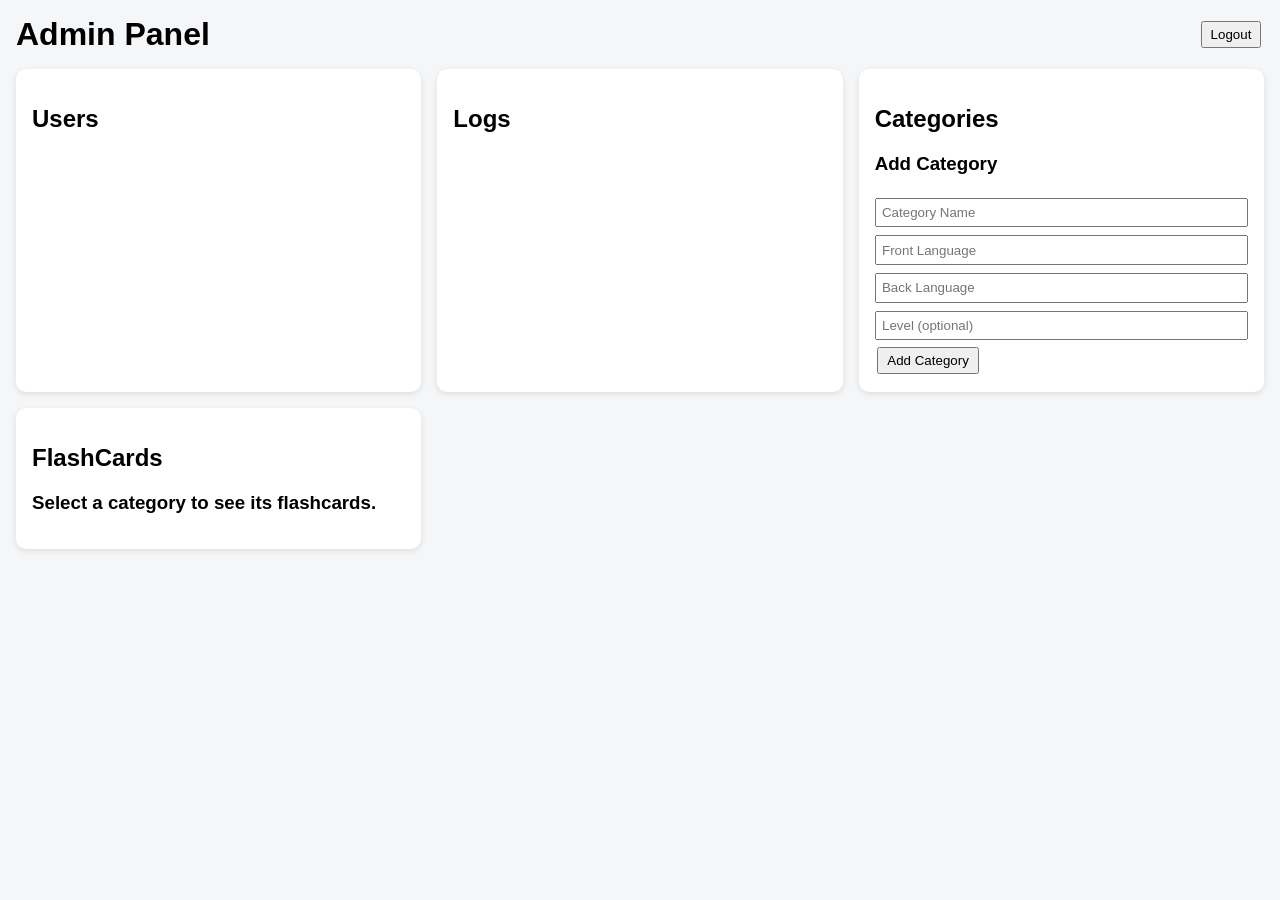
==== APIFlashCard/APIFlashCard/wwwroot/html/index.html @ d672cd55 "Strona admin, edycja avatr w profilu" ====
﻿<!DOCTYPE html>
<html lang="en">
<head>
    <meta charset="UTF-8">
    <title>Admin Panel</title>
    <link rel="stylesheet" href="../css/index.css">
</head>
<body>
    <header>
        <h1>Admin Panel</h1>
        <button onclick="logout()">Logout</button>
    </header>

    <div id="grid">
        <div class="card">
            <h2>Users</h2>
            <ul id="users"></ul>
        </div>

        <div class="card">
            <h2>Logs</h2>
            <ul id="logs"></ul>
        </div>

        <div class="card">
            <h2>Categories</h2>
            <ul id="categories"></ul>

            <h3>Add Category</h3>
            <input id="categoryName" placeholder="Category Name">
            <input id="frontLang" placeholder="Front Language">
            <input id="backLang" placeholder="Back Language">
            <input id="level" placeholder="Level (optional)">
            <button id="addCategoryBtn">Add Category</button>
        </div>

        <div class="card">
            <h2>FlashCards</h2>
            <div id="flashcardSection">
                <h3 id="flashcardsTitle">Select a category to see its flashcards.</h3>
                <table id="flashcardsTable" class="flashcards-table" style="display:none;">
                    <thead>
                        <tr>
                            <th>Question</th>
                            <th>Answer</th>
                        </tr>
                    </thead>
                    <tbody id="flashcardsBody"></tbody>
                </table>

                <div id="flashcardForm" style="display:none;">
                    <h4>Add FlashCard</h4>
                    <input id="flashcardQuestion" placeholder="Question" required>
                    <input id="flashcardAnswer" placeholder="Answer" required>
                    <button id="addFlashcardBtn">Add FlashCard</button>
                </div>
            </div>
        </div>
    </div>

    <script src="../js/index.js"></script>
</body>
</html>
---- APIFlashCard/APIFlashCard/wwwroot/css/index.css ----
﻿body {
    font-family: sans-serif;
    margin: 1em;
    background-color: #f4f6f8;
}

header {
    display: flex;
    justify-content: space-between;
    align-items: center;
}

h1 {
    margin: 0;
}

button {
    padding: 0.3em 0.6em;
    margin: 0.2em;
    cursor: pointer;
}

#grid {
    display: grid;
    grid-template-columns: repeat(auto-fit, minmax(320px, 1fr));
    gap: 1em;
    margin-top: 1em;
}

.card {
    background: white;
    padding: 1em;
    border-radius: 10px;
    box-shadow: 0 2px 6px rgba(0,0,0,0.1);
}

ul {
    list-style: none;
    padding: 0;
}

li {
    margin-bottom: 0.5em;
    padding: 0.3em;
    background: #f9f9f9;
    border-radius: 6px;
}

input, select {
    margin: 0.3em 0;
    padding: 0.4em;
    width: 100%;
    box-sizing: border-box;
}

#categories li {
    cursor: pointer;
    padding: 6px 8px;
    margin-bottom: 4px;
    background-color: #f0f0f0;
    border-radius: 6px;
}

#categories li:hover {
    background-color: #e0e0e0;
}

.flashcards-table {
    width: 100%;
    border-collapse: collapse;
    margin-bottom: 1em;
}

.flashcards-table th,
.flashcards-table td {
    border: 1px solid #ccc;
    padding: 6px;
    text-align: left;
}

flashcards-table th {
    background-color: #f0f0f0;
}
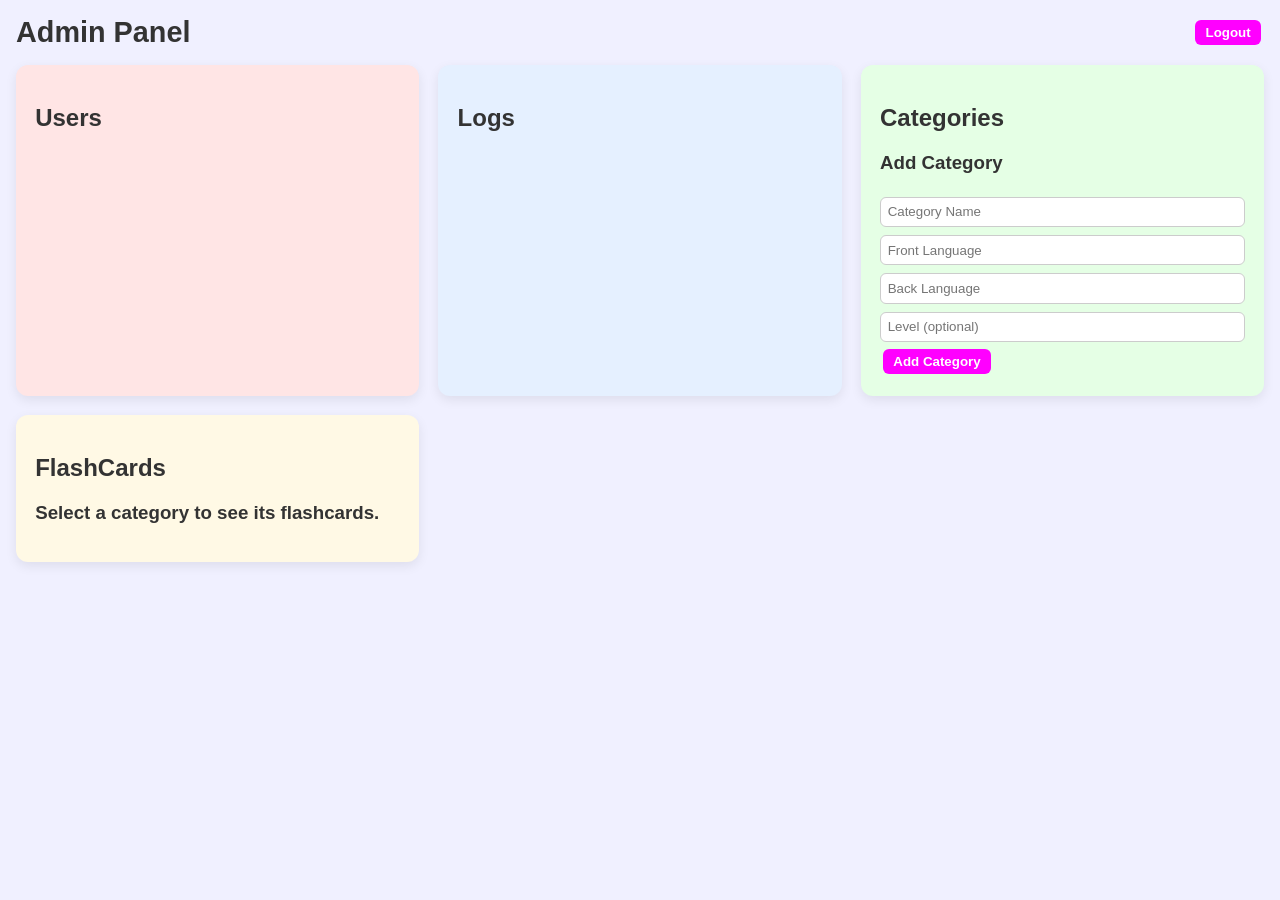
==== commit fc9c4bcd: "Wygląd strony admina" ====
--- a/APIFlashCard/APIFlashCard/wwwroot/html/index.html
+++ b/APIFlashCard/APIFlashCard/wwwroot/html/index.html
@@ -8,21 +8,21 @@
 <body>
     <header>
         <h1>Admin Panel</h1>
-        <button onclick="logout()">Logout</button>
+        <button id="logoutBtn" class="btn-primary">Logout</button>
     </header>
 
     <div id="grid">
-        <div class="card">
+        <div class="card users">
             <h2>Users</h2>
             <ul id="users"></ul>
         </div>
 
-        <div class="card">
+        <div class="card logs">
             <h2>Logs</h2>
             <ul id="logs"></ul>
         </div>
 
-        <div class="card">
+        <div class="card categories">
             <h2>Categories</h2>
             <ul id="categories"></ul>
 
@@ -31,13 +31,14 @@
             <input id="frontLang" placeholder="Front Language">
             <input id="backLang" placeholder="Back Language">
             <input id="level" placeholder="Level (optional)">
-            <button id="addCategoryBtn">Add Category</button>
+            <button id="addCategoryBtn" class="btn-primary">Add Category</button>
         </div>
 
-        <div class="card">
+        <div class="card flashcards">
             <h2>FlashCards</h2>
             <div id="flashcardSection">
                 <h3 id="flashcardsTitle">Select a category to see its flashcards.</h3>
+
                 <table id="flashcardsTable" class="flashcards-table" style="display:none;">
                     <thead>
                         <tr>
@@ -52,7 +53,7 @@
                     <h4>Add FlashCard</h4>
                     <input id="flashcardQuestion" placeholder="Question" required>
                     <input id="flashcardAnswer" placeholder="Answer" required>
-                    <button id="addFlashcardBtn">Add FlashCard</button>
+                    <button id="addFlashcardBtn" class="btn-primary">Add FlashCard</button>
                 </div>
             </div>
         </div>
--- a/APIFlashCard/APIFlashCard/wwwroot/css/index.css
+++ b/APIFlashCard/APIFlashCard/wwwroot/css/index.css
@@ -1,69 +1,125 @@
 ﻿body {
-    font-family: sans-serif;
-    margin: 1em;
-    background-color: #f4f6f8;
+    font-family: 'Segoe UI', Tahoma, Geneva, Verdana, sans-serif;
+    margin: 0;
+    padding: 1em;
+    background-color: #f0f0ff;
+    color: #333;
 }
 
 header {
     display: flex;
     justify-content: space-between;
     align-items: center;
+    margin-bottom: 1em;
 }
 
 h1 {
+    font-size: 1.8em;
     margin: 0;
 }
 
-button {
-    padding: 0.3em 0.6em;
+button, .btn-primary {
+    padding: 0.4em 0.8em;
     margin: 0.2em;
     cursor: pointer;
+    background-color: #ff00ff;
+    color: white;
+    font-weight: bold;
+    border: none;
+    border-radius: 6px;
+    transition: background-color 0.2s, transform 0.1s;
 }
+
+    button:hover, .btn-primary:hover {
+        background-color: #e600e6;
+        transform: translateY(-1px);
+    }
 
 #grid {
     display: grid;
     grid-template-columns: repeat(auto-fit, minmax(320px, 1fr));
-    gap: 1em;
-    margin-top: 1em;
+    gap: 1.2em;
 }
 
-.card {
-    background: white;
-    padding: 1em;
-    border-radius: 10px;
-    box-shadow: 0 2px 6px rgba(0,0,0,0.1);
+.card.users {
+    background-color: #ffe5e5;
+    padding: 1.2em;
+    border-radius: 12px;
+    box-shadow: 0 4px 12px rgba(0,0,0,0.08);
+}
+
+.card.logs {
+    background-color: #e5f0ff;
+    padding: 1.2em;
+    border-radius: 12px;
+    box-shadow: 0 4px 12px rgba(0,0,0,0.08);
+}
+
+.card.categories {
+    background-color: #e5ffe5;
+    padding: 1.2em;
+    border-radius: 12px;
+    box-shadow: 0 4px 12px rgba(0,0,0,0.08);
+}
+
+.card.flashcards {
+    background-color: #fff9e5;
+    padding: 1.2em;
+    border-radius: 12px;
+    box-shadow: 0 4px 12px rgba(0,0,0,0.08);
+}
+
+.card:hover {
+    transform: translateY(-3px);
+    box-shadow: 0 6px 16px rgba(0,0,0,0.12);
 }
 
 ul {
     list-style: none;
     padding: 0;
+    margin: 0;
 }
 
 li {
     margin-bottom: 0.5em;
-    padding: 0.3em;
-    background: #f9f9f9;
+    padding: 0.5em;
+    background: #ffffff;
     border-radius: 6px;
+    transition: background-color 0.2s;
 }
+
+    li:hover {
+        background-color: #f0f0f0;
+    }
 
 input, select {
     margin: 0.3em 0;
-    padding: 0.4em;
+    padding: 0.5em;
     width: 100%;
     box-sizing: border-box;
+    border: 1px solid #ccc;
+    border-radius: 6px;
+    transition: border-color 0.2s, background-color 0.2s;
+    background-color: #ffffff;
 }
+
+    input:focus, select:focus {
+        border-color: #33512BD4;
+        outline: none;
+        background-color: #f5f2ff;
+    }
 
 #categories li {
     cursor: pointer;
     padding: 6px 8px;
     margin-bottom: 4px;
-    background-color: #f0f0f0;
+    background-color: #ffffff;
     border-radius: 6px;
 }
 
-#categories li:hover {
-    background-color: #e0e0e0;
-}
+    #categories li:hover {
+        background-color: #dbe1ec;
+    }
 
 .flashcards-table {
     width: 100%;
@@ -71,13 +127,21 @@
     margin-bottom: 1em;
 }
 
-.flashcards-table th,
-.flashcards-table td {
-    border: 1px solid #ccc;
-    padding: 6px;
-    text-align: left;
-}
+    .flashcards-table th,
+    .flashcards-table td {
+        border: 1px solid #ccc;
+        padding: 8px;
+        text-align: left;
+    }
 
-flashcards-table th {
-    background-color: #f0f0f0;
-}+    .flashcards-table th {
+        background-color: #f0f0ff;
+    }
+
+    .flashcards-table tr:nth-child(even) {
+        background-color: #f5f2ff;
+    }
+
+    .flashcards-table tr:nth-child(odd) {
+        background-color: #ffffff;
+    }
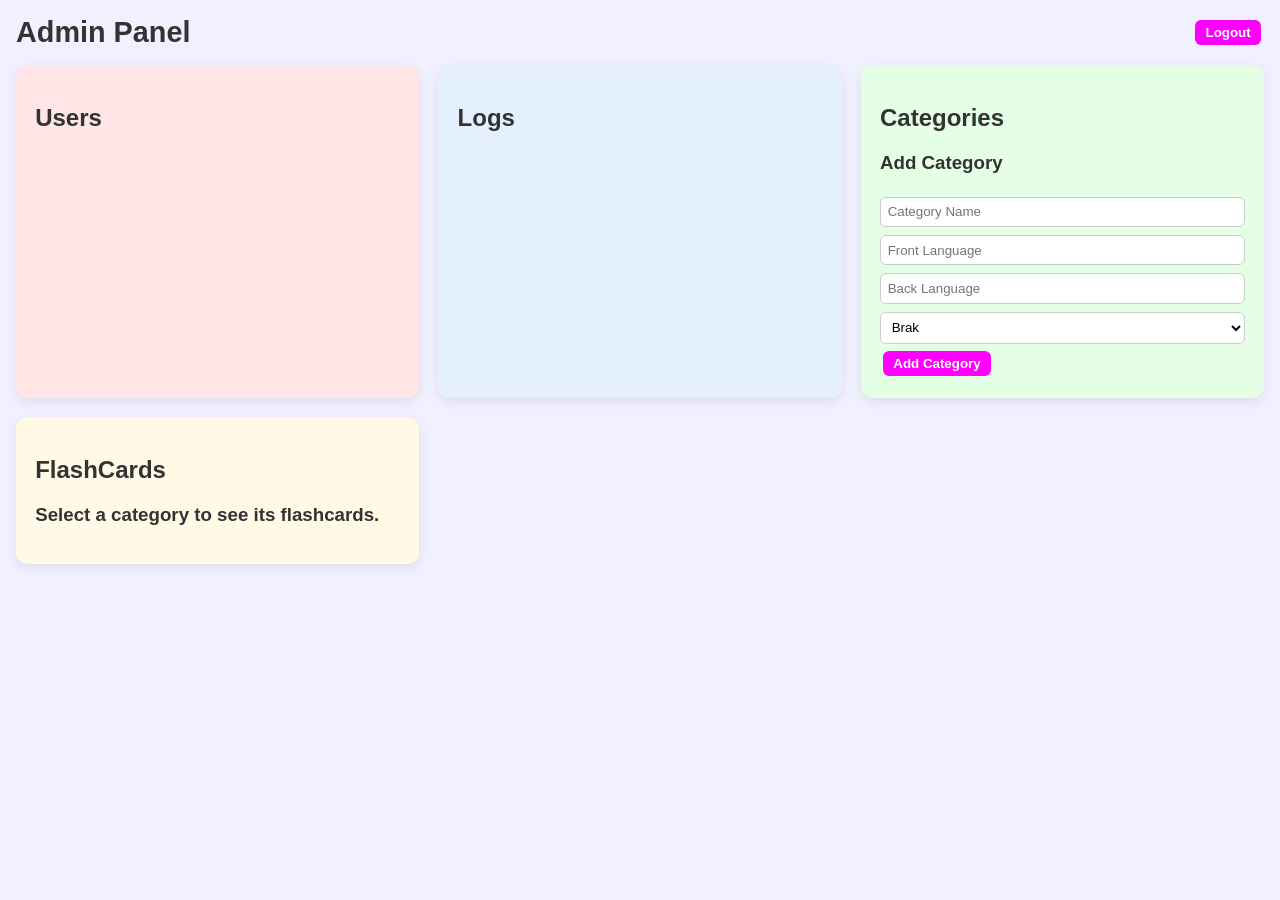
==== commit b1594990: "Zmiany" ====
--- a/APIFlashCard/APIFlashCard/wwwroot/html/index.html
+++ b/APIFlashCard/APIFlashCard/wwwroot/html/index.html
@@ -30,7 +30,15 @@
             <input id="categoryName" placeholder="Category Name">
             <input id="frontLang" placeholder="Front Language">
             <input id="backLang" placeholder="Back Language">
-            <input id="level" placeholder="Level (optional)">
+            <select id="level">
+                <option value="Brak">Brak</option>
+                <option value="A1">A1</option>
+                <option value="A2">A2</option>
+                <option value="B1">B1</option>
+                <option value="B2">B2</option>
+                <option value="C1">C1</option>
+                <option value="C2">C2</option>
+            </select>
             <button id="addCategoryBtn" class="btn-primary">Add Category</button>
         </div>
 
--- a/APIFlashCard/APIFlashCard/wwwroot/css/index.css
+++ b/APIFlashCard/APIFlashCard/wwwroot/css/index.css
@@ -35,6 +35,38 @@
         transform: translateY(-1px);
     }
 
+.edit-btn {
+    margin-left: 6px;
+    padding: 0.3em 0.6em;
+    font-size: 0.85em;
+    border-radius: 6px;
+    cursor: pointer;
+    border: none;
+    font-weight: bold;
+    background-color: #66bb6a;
+    color: white;
+}
+
+    .edit-btn:hover {
+        background-color: #4caf50;
+    }
+
+.delete-btn {
+    margin-left: 6px;
+    padding: 0.3em 0.6em;
+    font-size: 0.85em;
+    border-radius: 6px;
+    cursor: pointer;
+    border: none;
+    font-weight: bold;
+    background-color: #ef9a9a;
+    color: white;
+}
+
+    .delete-btn:hover {
+        background-color: #f44336;
+    }
+
 #grid {
     display: grid;
     grid-template-columns: repeat(auto-fit, minmax(320px, 1fr));
@@ -115,7 +147,14 @@
     margin-bottom: 4px;
     background-color: #ffffff;
     border-radius: 6px;
-}
+    display: flex;
+    align-items: center;
+    justify-content: space-between;
+}
+
+    #categories li span {
+        flex-grow: 1;
+    }
 
     #categories li:hover {
         background-color: #dbe1ec;
@@ -144,4 +183,34 @@
 
     .flashcards-table tr:nth-child(odd) {
         background-color: #ffffff;
-    }+    }
+
+.toggle-btn {
+    margin-left: 12px;
+    padding: 0.3em 0.8em;
+    font-size: 0.85em;
+    border-radius: 6px;
+    cursor: pointer;
+    border: none;
+    font-weight: bold;
+    color: white;
+    transition: background-color 0.2s, transform 0.1s;
+}
+
+    .toggle-btn.active {
+        background-color: #66bb6a;
+    }
+
+        .toggle-btn.active:hover {
+            background-color: #4caf50;
+            transform: translateY(-1px);
+        }
+
+    .toggle-btn.deactivate {
+        background-color: #ef9a9a;
+    }
+
+        .toggle-btn.deactivate:hover {
+            background-color: #f44336;
+            transform: translateY(-1px);
+        }
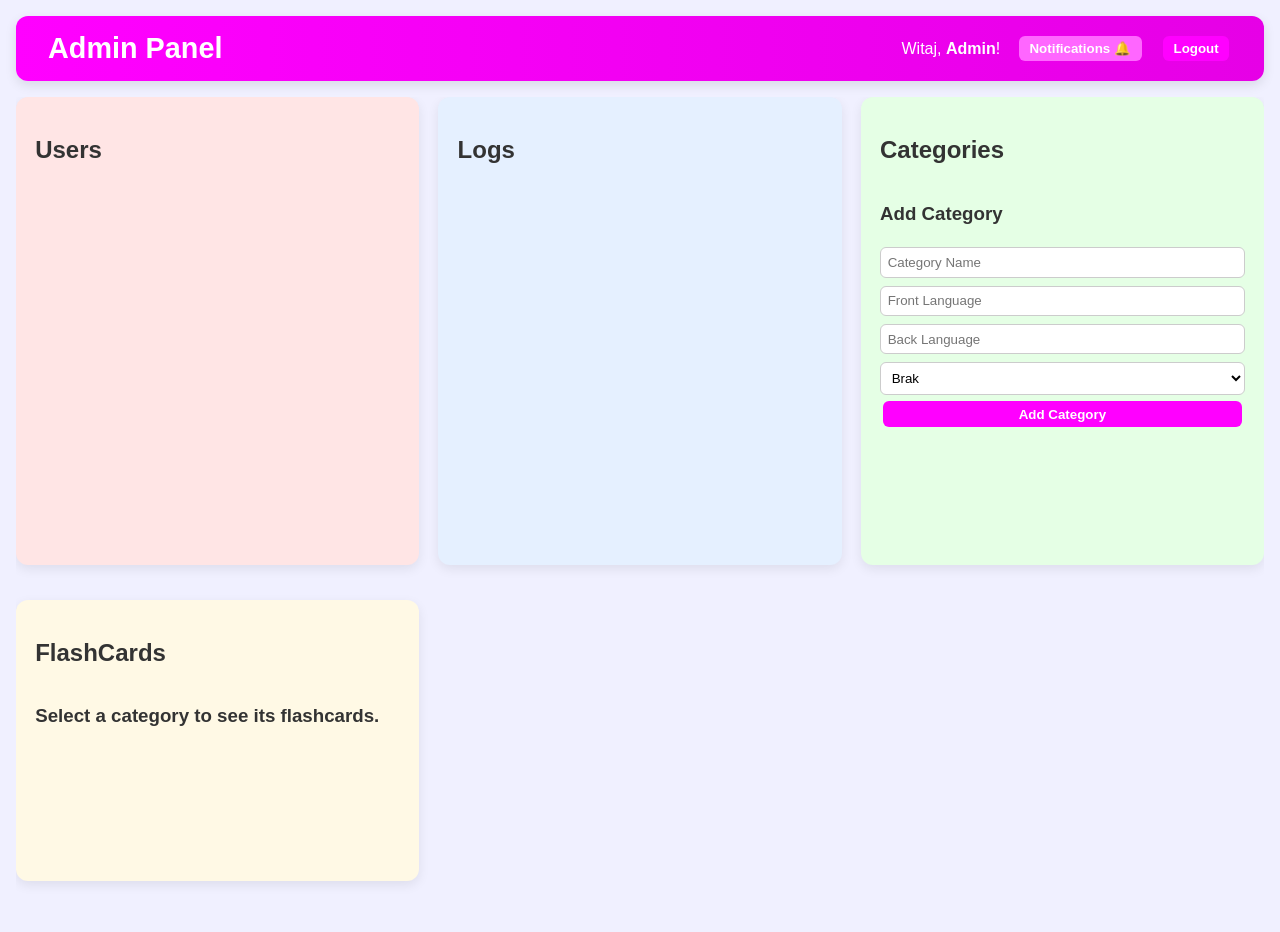
==== commit 50f5ebc1: "Prace w Admin Panel. Za długo by pisać co ;)" ====
--- a/APIFlashCard/APIFlashCard/wwwroot/html/index.html
+++ b/APIFlashCard/APIFlashCard/wwwroot/html/index.html
@@ -6,10 +6,17 @@
     <link rel="stylesheet" href="../css/index.css">
 </head>
 <body>
-    <header>
+    <header class="admin-header">
+    <div class="admin-left">
         <h1>Admin Panel</h1>
+    </div>
+
+    <div class="admin-right">
+        <span class="welcome-msg">Witaj, <strong id="username">Admin</strong>!</span>
+        <button id="notificationsBtn" class="btn-primary">Notifications 🔔</button>
         <button id="logoutBtn" class="btn-primary">Logout</button>
-    </header>
+    </div>
+</header>
 
     <div id="grid">
         <div class="card users">
--- a/APIFlashCard/APIFlashCard/wwwroot/css/index.css
+++ b/APIFlashCard/APIFlashCard/wwwroot/css/index.css
@@ -6,17 +6,49 @@
     color: #333;
 }
 
-header {
+.admin-header {
     display: flex;
     justify-content: space-between;
     align-items: center;
+    padding: 1em 2em;
+    background: linear-gradient(90deg, #ff00ff, #e600e6);
+    color: white;
+    border-radius: 12px;
     margin-bottom: 1em;
-}
-
-h1 {
+    box-shadow: 0 4px 12px rgba(0,0,0,0.1);
+}
+
+.admin-left h1 {
+    margin: 0;
     font-size: 1.8em;
-    margin: 0;
-}
+}
+
+.admin-right {
+    display: flex;
+    align-items: center;
+    gap: 1em;
+}
+
+.welcome-msg {
+    font-size: 1em;
+}
+
+#notificationsBtn {
+    position: relative;
+    padding: 0.4em 0.8em;
+    background-color: #ff66ff;
+    border: none;
+    border-radius: 6px;
+    cursor: pointer;
+    color: white;
+    font-weight: bold;
+    transition: background-color 0.2s, transform 0.1s;
+}
+
+    #notificationsBtn:hover {
+        background-color: #e600e6;
+        transform: translateY(-1px);
+    }
 
 button, .btn-primary {
     padding: 0.4em 0.8em;
@@ -213,4 +245,30 @@
         .toggle-btn.deactivate:hover {
             background-color: #f44336;
             transform: translateY(-1px);
-        }+        }
+
+html, body {
+    height: 100%;
+    overflow: hidden;
+    margin: 0;
+}
+
+#grid {
+    display: grid;
+    grid-template-columns: repeat(auto-fit, minmax(320px, 1fr));
+    gap: 1.2em;
+    height: calc(100vh - 100px);
+    overflow: hidden;
+}
+
+.card {
+    display: flex;
+    flex-direction: column;
+    overflow-y: auto;
+    max-height: 100%;
+    background: white;
+    border-radius: 12px;
+    padding: 1.2em;
+    box-shadow: 0 4px 12px rgba(0,0,0,0.08);
+    margin-bottom: 1em;
+}
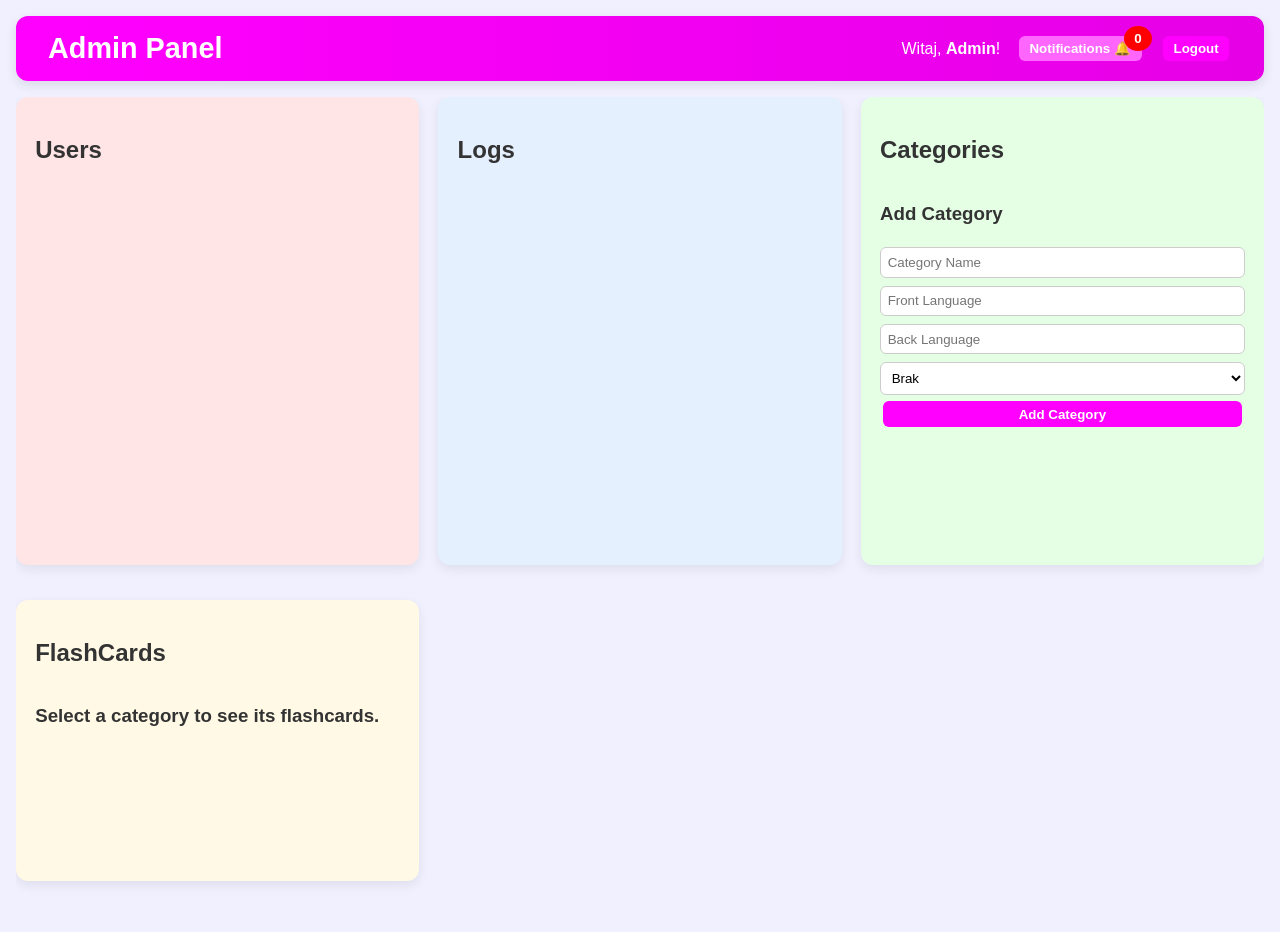
==== commit 1937e7b8: "Powiadomienia" ====
--- a/APIFlashCard/APIFlashCard/wwwroot/html/index.html
+++ b/APIFlashCard/APIFlashCard/wwwroot/html/index.html
@@ -13,7 +13,18 @@
 
     <div class="admin-right">
         <span class="welcome-msg">Witaj, <strong id="username">Admin</strong>!</span>
-        <button id="notificationsBtn" class="btn-primary">Notifications 🔔</button>
+
+        <div class="notification-container">
+            <button id="notificationsBtn" class="notification">
+                <span>Notifications 🔔</span>
+                <span class="badge" id="badge-count">0</span>
+            </button>
+
+            <div id="notification-dropdown" class="notification-dropdown">
+                <ul id="notifications">
+                </ul>
+            </div>
+        </div>
         <button id="logoutBtn" class="btn-primary">Logout</button>
     </div>
 </header>
--- a/APIFlashCard/APIFlashCard/wwwroot/css/index.css
+++ b/APIFlashCard/APIFlashCard/wwwroot/css/index.css
@@ -271,4 +271,45 @@
     padding: 1.2em;
     box-shadow: 0 4px 12px rgba(0,0,0,0.08);
     margin-bottom: 1em;
-}+}
+
+.notification {
+    background-color: #ff00ff;
+    color: white;
+    border-radius: 6px;
+}
+
+    .notification:hover {
+        background: red;
+    }
+
+    .notification .badge {
+        position: absolute;
+        top: -10px;
+        right: -10px;
+        padding: 5px 10px;
+        border-radius: 50%;
+        background: red;
+        color: white;
+    }
+
+
+.notification-dropdown {
+    display: none;
+    position: absolute;
+    background: white;
+    border-radius: 10px;
+    width: 250px;
+    z-index: 1;
+}
+    .notification-dropdown ul {
+        margin: 10px;
+        color: black;
+    }
+
+    .notification-Unread {
+        background-color: gray !important;
+    }
+
+
+
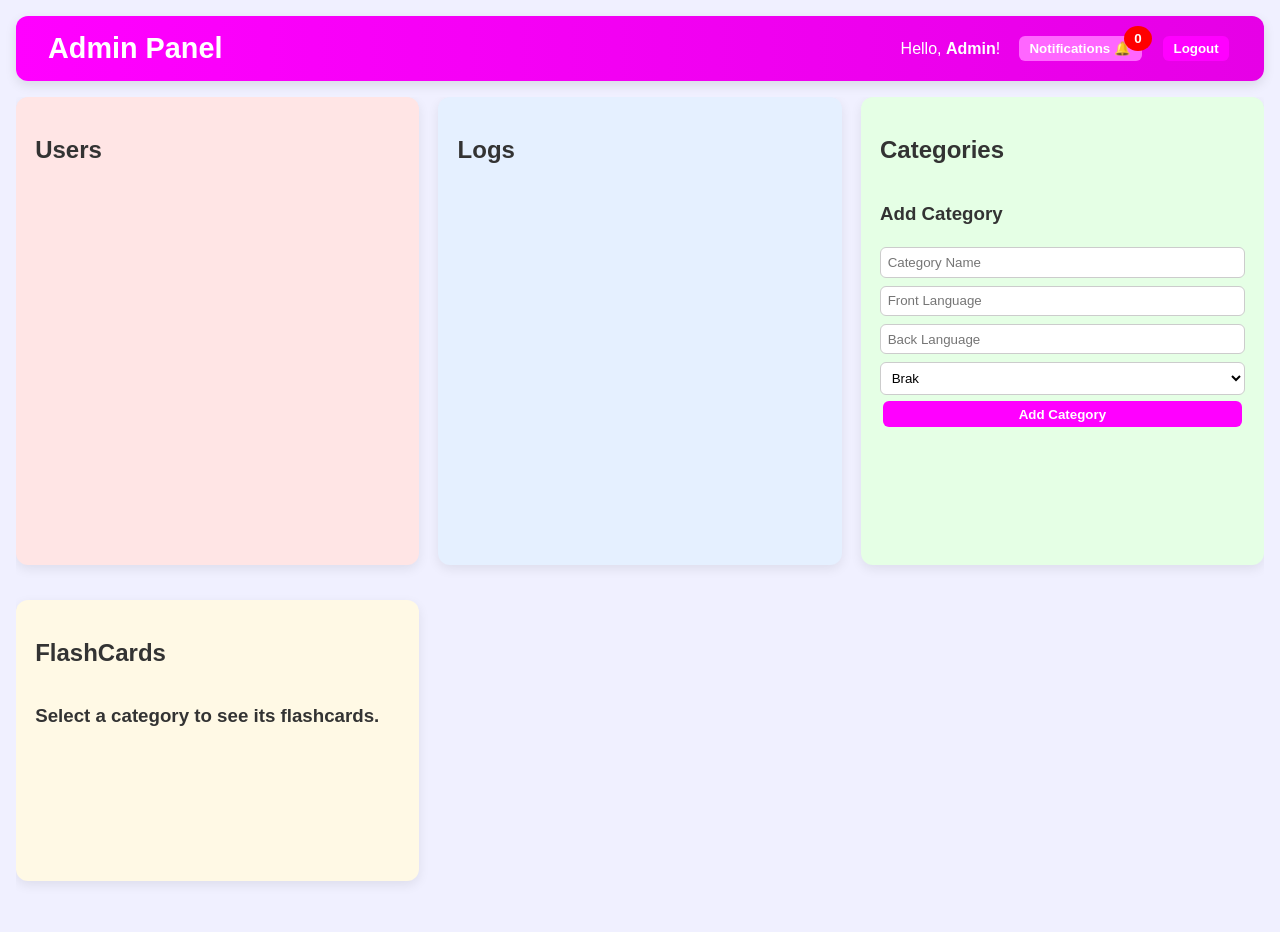
==== commit d97e8e32: "Zmiany" ====
--- a/APIFlashCard/APIFlashCard/wwwroot/html/index.html
+++ b/APIFlashCard/APIFlashCard/wwwroot/html/index.html
@@ -12,7 +12,7 @@
     </div>
 
     <div class="admin-right">
-        <span class="welcome-msg">Witaj, <strong id="username">Admin</strong>!</span>
+        <span class="welcome-msg">Hello, <strong id="username">Admin</strong>!</span>
 
         <div class="notification-container">
             <button id="notificationsBtn" class="notification">
--- a/APIFlashCard/APIFlashCard/wwwroot/css/index.css
+++ b/APIFlashCard/APIFlashCard/wwwroot/css/index.css
@@ -299,7 +299,9 @@
     position: absolute;
     background: white;
     border-radius: 10px;
-    width: 250px;
+    width: 300px;
+    max-height: 80vh;
+    overflow-y: auto;
     z-index: 1;
 }
     .notification-dropdown ul {
@@ -309,7 +311,4 @@
 
     .notification-Unread {
         background-color: gray !important;
-    }
-
-
-
+    }
